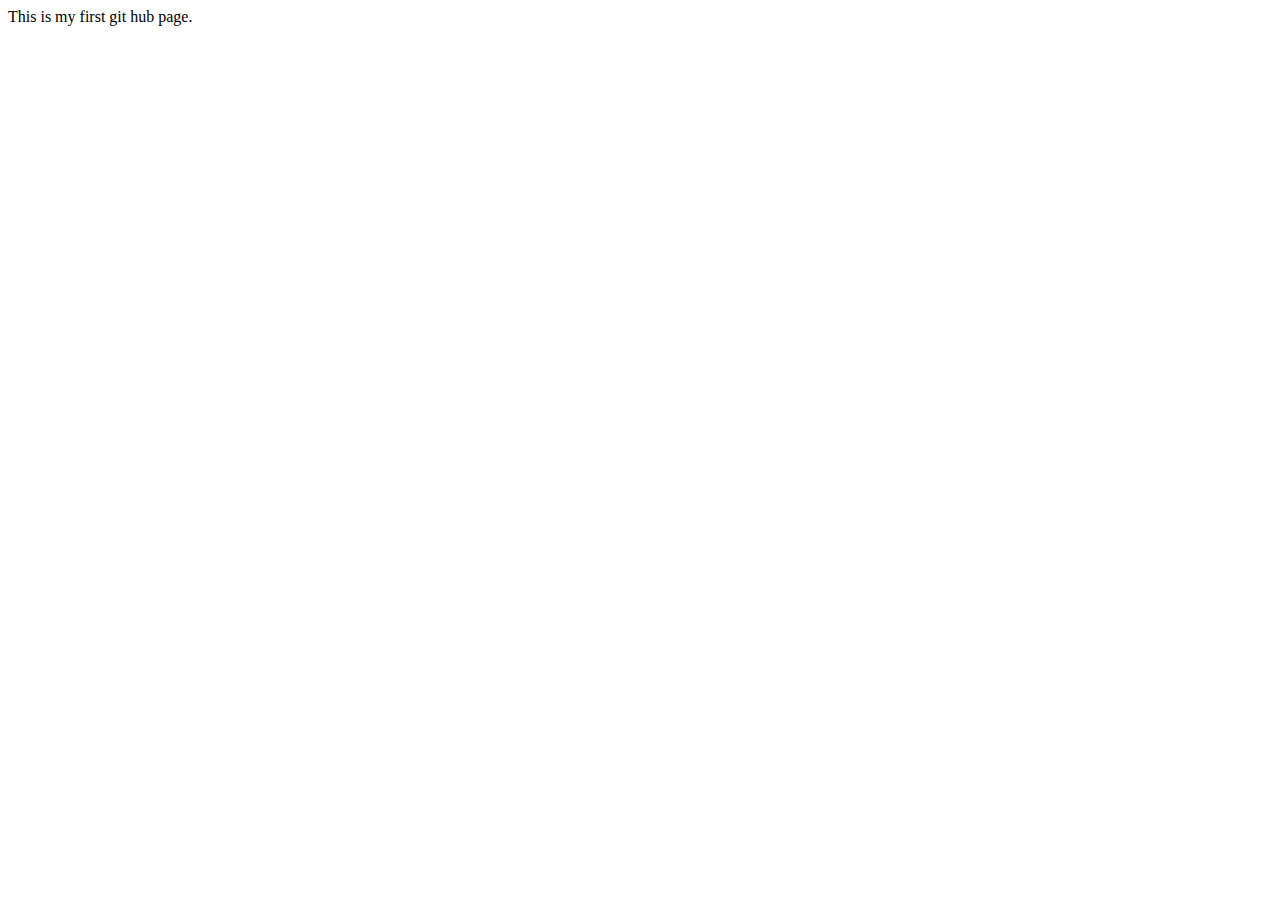
==== index.html @ aa2db6c9 "Created index.html" ====
<!-- This is my first git hub site. 
     Created on September 30th, 2014
     By Ana Arribasplata. 
-->

<!DOCTYPE html>
<html>
  <head>
    <meta charset="utf-8">
    <title>JS Bin</title>
  </head>
  <body>
    This is my first git hub page.
  </body>
</html>
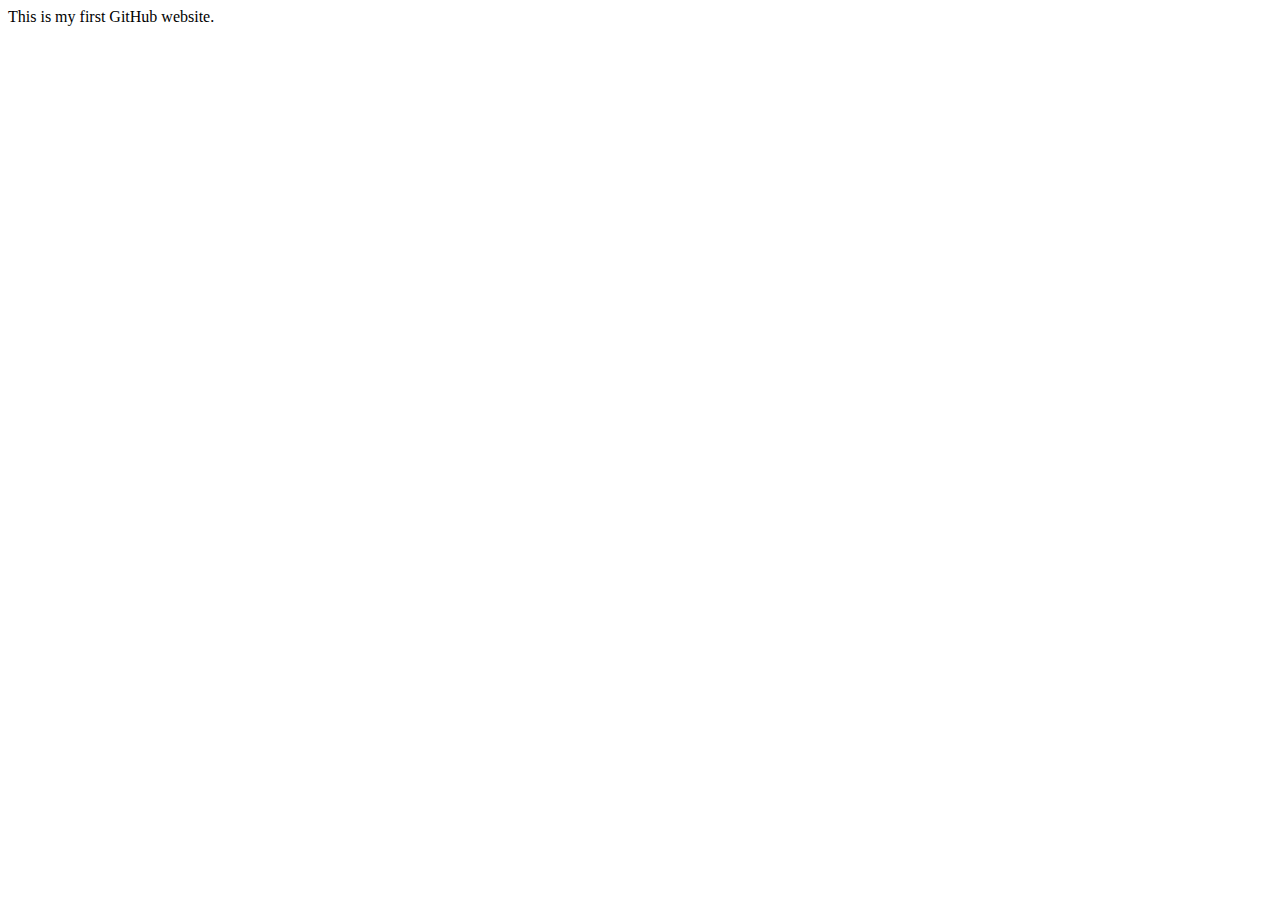
==== commit c3976be2: "first upload" ====
--- a/index.html
+++ b/index.html
@@ -1,16 +1,16 @@
-<!-- This is my first git hub site. 
-     Created on September 30th, 2014
-     By Ana Arribasplata. 
+<!--  
+     This is my first time using GitHub. 
+     I created it on September 30th. 
+     By: Ana Arribasplata
 -->
 
 <!DOCTYPE html>
 <html>
   <head>
-    <meta charset="utf-8">
-    <title>JS Bin</title>
+    <meta charsert="utf-8">
+    <title>Ana's Website</title>
   </head>
   <body>
-    This is my first git hub page.
+    This is my first GitHub website. 
   </body>
 </html>
- 
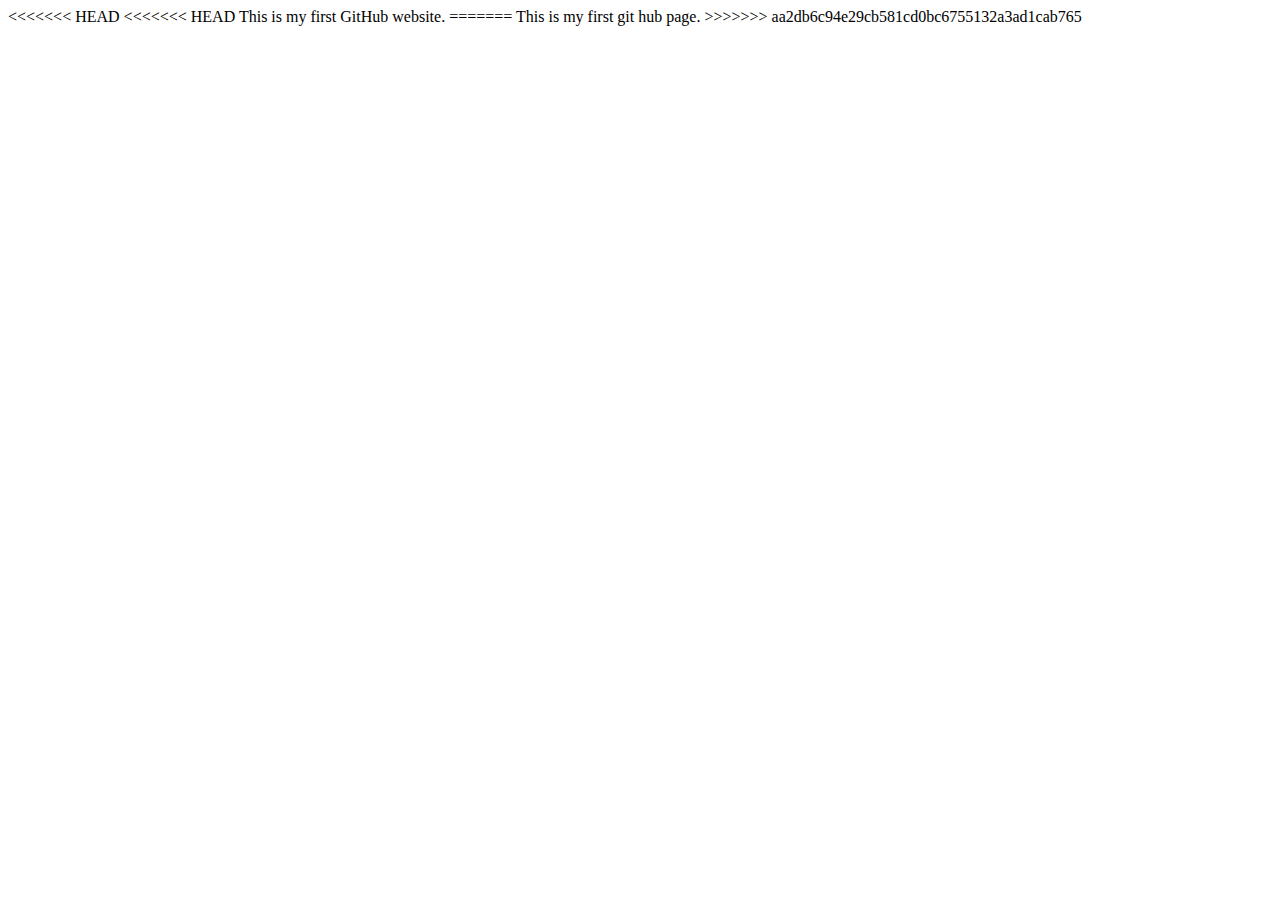
==== commit cd628806: "hw6" ====
--- a/index.html
+++ b/index.html
@@ -1,12 +1,19 @@
+<<<<<<< HEAD
 <!--  
      This is my first time using GitHub. 
      I created it on September 30th. 
      By: Ana Arribasplata
+=======
+<!-- This is my first git hub site. 
+     Created on September 30th, 2014
+     By Ana Arribasplata. 
+>>>>>>> aa2db6c94e29cb581cd0bc6755132a3ad1cab765
 -->
 
 <!DOCTYPE html>
 <html>
   <head>
+<<<<<<< HEAD
     <meta charsert="utf-8">
     <title>Ana's Website</title>
   </head>
@@ -14,3 +21,13 @@
     This is my first GitHub website. 
   </body>
 </html>
+=======
+    <meta charset="utf-8">
+    <title>JS Bin</title>
+  </head>
+  <body>
+    This is my first git hub page.
+  </body>
+</html>
+ 
+>>>>>>> aa2db6c94e29cb581cd0bc6755132a3ad1cab765
